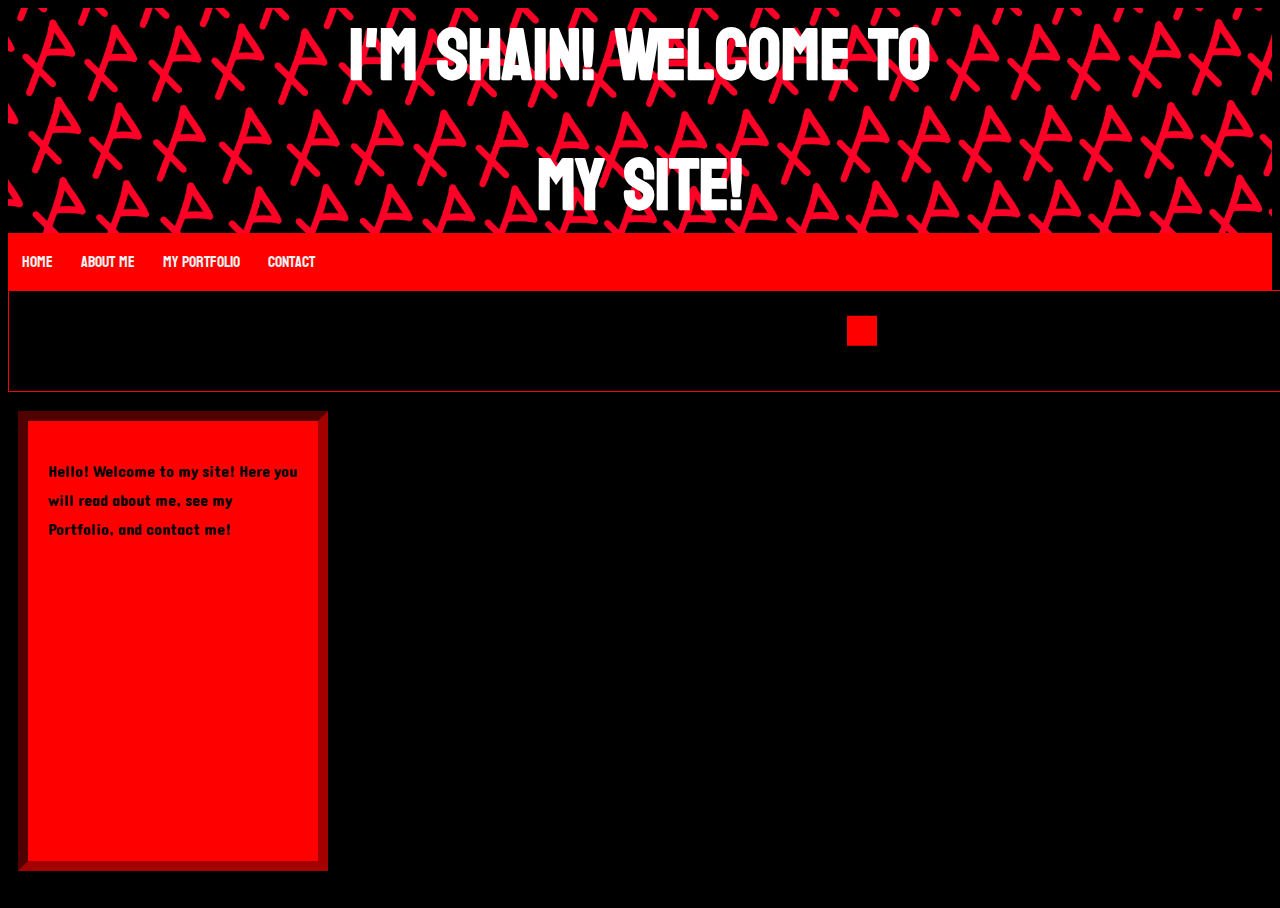
==== index.html @ 5d950d87 "Added base page files and CSS" ====
<!DOCTYPE html>
<html lang="en">
<head>
    <meta charset="UTF-8">
    <meta http-equiv="X-UA-Compatible" content="IE=edge">
    <meta name="viewport" content="width=device-width, initial-scale=1.0">
    <link rel="stylesheet" href="style.css">
    <link rel="preconnect" href="https://fonts.googleapis.com">
    <link rel="preconnect" href="https://fonts.gstatic.com" crossorigin>
    <link href="https://fonts.googleapis.com/css2?family=Dangrek&family=Koulen&display=swap" rel="stylesheet">
    <title>Home | Shain Hodzic</title>
</head>
<body>
    <div class="hero-image">
        <div class="hero-text">
            <h1>I'm Shain! Welcome to my site!</h1>
        </div>
    </div>
    <div id="navbar">
        <a href="index.html">Home</a>
        <a href="aboutme.html">About Me</a>
        <a href="myportfolio.html">My Portfolio</a>
        <a href="contact.html">Contact</a>
    </div>
    <div class = "Animation">
    <canvas id="Canvas" width="1880" height="100" style="border: 1px solid red;"></canvas>
    <script>
        
    const FPS = 120;
    var bs = 30;
    var bx, by;
    var xv, yv;
    var canvas, context;
        
    canvas = document.getElementById("Canvas");
    context = canvas.getContext("2d");
    setInterval(update, 1000 / FPS);
    bx = canvas.width / 2;
    by = canvas.height / 2;
        
    xv = Math.floor(Math.random() * 76 + 100) / FPS;
    yv = Math.floor(Math.random() * 76 + 100) / FPS;

    if (Math.floor(Math.random() * 2) == 0) {
        xv = -xv;
    }
    if (Math.floor(Math.random() * 2) == 0) {
        yv = -yv;
    }
        
    function update() {

        bx += xv;
        by += yv;
            
        if (bx - bs / 2 < 0 && xv < 0) {
            xv = -xv;
        }
        if (bx + bs / 2 > canvas.width && xv > 0) {
            xv = -xv;
        }
        if (by - bs / 2 < 0 && yv < 0) {
            yv = -yv;
        }
        if (by + bs / 2 > canvas.height && yv > 0) {
            yv = -yv;
        }
        context.fillStyle = "black";
        context.fillRect(0, 0, canvas.width, canvas.height);
        context.fillStyle = "red";
        context.fillRect(bx - bs / 2, by - bs / 2, bs, bs);
    }
</script>
</div>

<div class="stuff" id="section">
 <p>Hello! Welcome to my site! Here you will read about me, see
    my Portfolio, and contact me!</p> 
</div>
---- style.css ----
body, html {
    height: 100%;
    background-color: black;
    font-family: 'Dangrek', cursive;
}

h1, h2, h3, h4, h5, h6 {
    font-family: 'Koulen', cursive;
    font-size: 72px;
}

.hero-image {
    background-image: url("background.jpg");
    height: 25%;
    background-position: center;
    background-repeat: no-repeat;
    background-size: cover;
    position: relative;
}

/* Center the text over the image. */
.hero-text {
    text-align: center;
    position: absolute;
    top: 50%;
    left: 50%;
    transform: translate(-50%, -50%);
    color: white;
}
/*style the navbar*/
#navbar {
    overflow: hidden;
    background-color: #ff0000;
}

/* Navbar links */
#navbar a {
    float: left;
    display: block;
    color: #f2f2f2;
    font-family: 'Koulen', cursive;
    /* font-family rule copied from Google Fonts */
    text-align: center;
    padding: 14px;
    text-decoration: none;
}

#navbar a:hover {
    color: rgb(255, 0, 0);
    background-color: white;
}

.sticky {
    position: fixed;
    top: 0;
    width: 100%;
}

.sticky + .content {
    padding-top: 60px;
}

div.stuff {
    width: 250px;
    height:400px;
    /* height: fit-content; */
    word-wrap: break-word;
    overflow: auto;
    text-align: left;
    border-width: 10px;
    border-style: inset;
    border-color: rgb(165, 0, 0);
    float: left;
    margin: 10px;
    padding: 20px;
}

div#section {
    background-color: red;
}
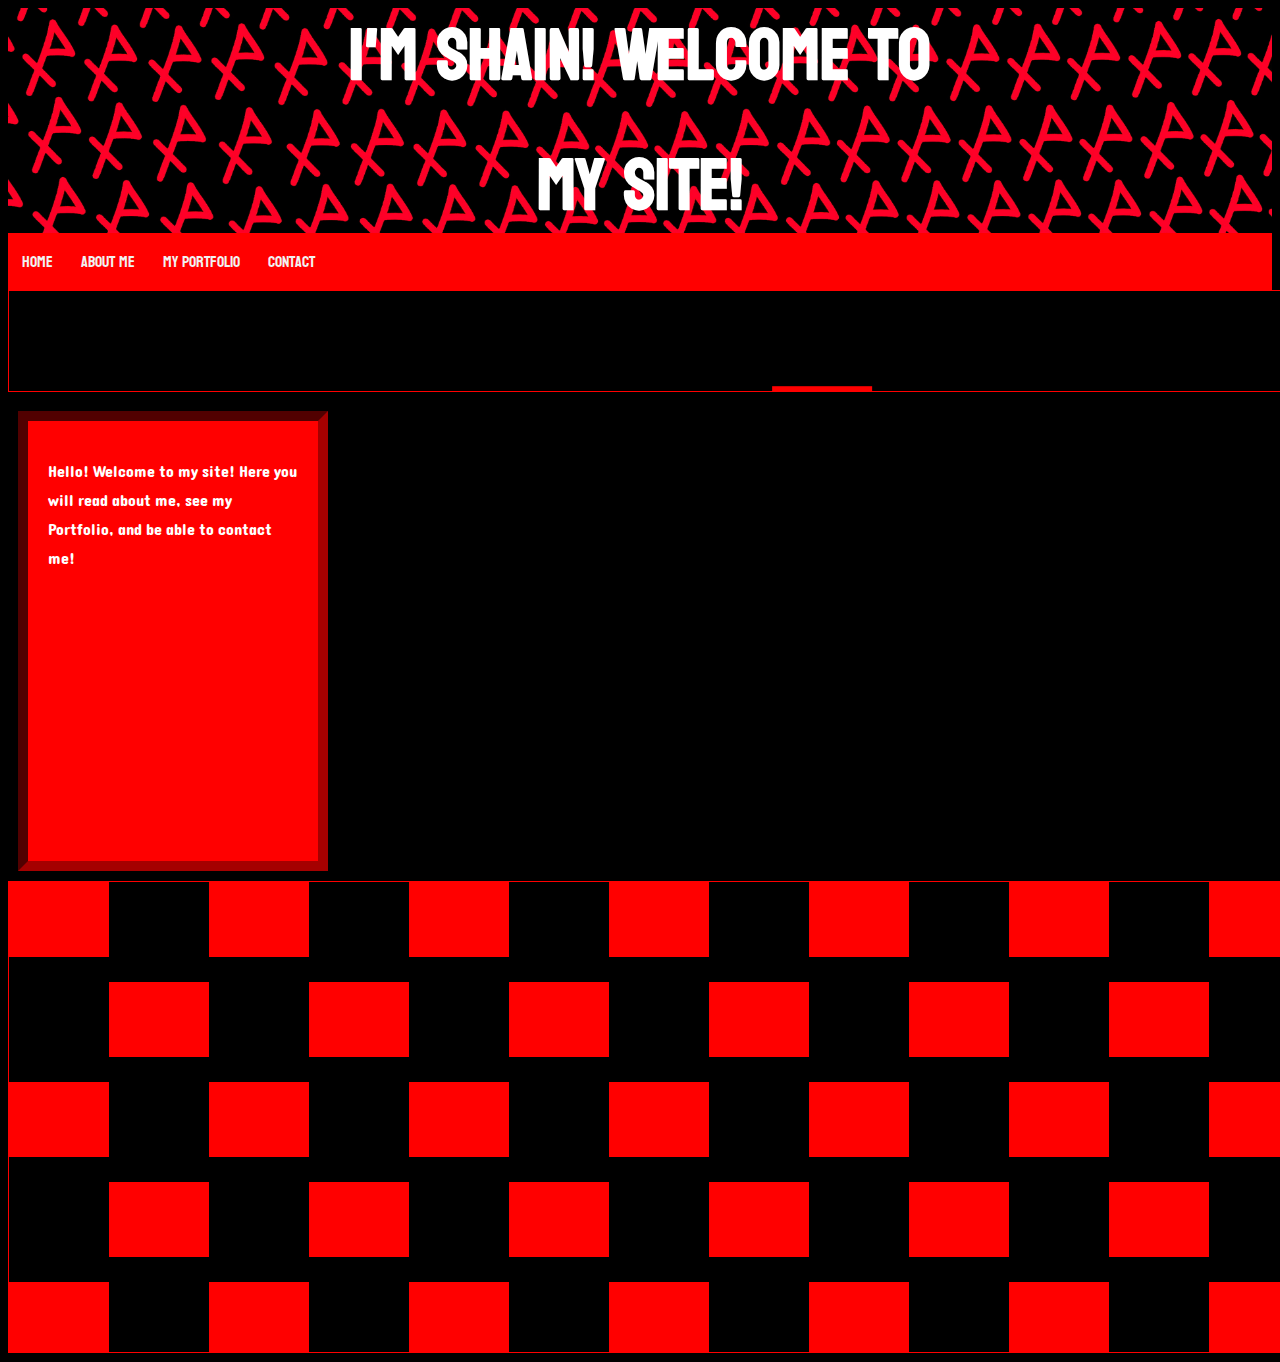
==== commit 6985e8ce: "Added more to Index page!" ====
--- a/index.html
+++ b/index.html
@@ -22,12 +22,14 @@
         <a href="myportfolio.html">My Portfolio</a>
         <a href="contact.html">Contact</a>
     </div>
-    <div class = "Animation">
-    <canvas id="Canvas" width="1880" height="100" style="border: 1px solid red;"></canvas>
-    <script>
+
+<div class = "Animation">
+<canvas id="Canvas" width="1880" height="100" style="border: 1px solid red;"></canvas>
+
+<script>
         
-    const FPS = 120;
-    var bs = 30;
+    const FPS = 60;
+    var bs = 100;
     var bx, by;
     var xv, yv;
     var canvas, context;
@@ -38,8 +40,8 @@
     bx = canvas.width / 2;
     by = canvas.height / 2;
         
-    xv = Math.floor(Math.random() * 76 + 100) / FPS;
-    yv = Math.floor(Math.random() * 76 + 100) / FPS;
+    xv = Math.floor(Math.random() * 76 + 120) / FPS;
+    yv = Math.floor(Math.random() * 76 + 120) / FPS;
 
     if (Math.floor(Math.random() * 2) == 0) {
         xv = -xv;
@@ -74,6 +76,59 @@
 </div>
 
 <div class="stuff" id="section">
- <p>Hello! Welcome to my site! Here you will read about me, see
-    my Portfolio, and contact me!</p> 
+ <p style="color:white;" style="font-size: 30px;">Hello! Welcome to my site! Here you will read about me, see
+    my Portfolio, and be able to contact me!</p> 
 </div>
+
+<div>
+    <canvas id="myCanvas2" width="1550" height="470" style="border:1px solid #ff0000;"></canvas>
+    <script>
+        var canvas = document.getElementById("myCanvas2");
+        var ctx = canvas.getContext("2d");
+        ctx.fillStyle = "#FF0000";
+        ctx.fillRect(0, 0, 100, 75);
+        ctx.fillRect(200, 0, 100, 75);
+        ctx.fillRect(400, 0, 100, 75);
+        ctx.fillRect(600, 0, 100, 75);
+        ctx.fillRect(800, 0, 100, 75);
+        ctx.fillRect(1000, 0, 100, 75);
+        ctx.fillRect(1200, 0, 100, 75);
+        ctx.fillRect(1400, 0, 100, 75);
+
+        ctx.fillRect(100, 100, 100, 75);
+        ctx.fillRect(300, 100, 100, 75);
+        ctx.fillRect(500, 100, 100, 75);
+        ctx.fillRect(700, 100, 100, 75);
+        ctx.fillRect(900, 100, 100, 75);
+        ctx.fillRect(1100, 100, 100, 75);
+        ctx.fillRect(1300, 100, 100, 75);
+        ctx.fillRect(1500, 100, 100, 75);
+
+        ctx.fillRect(0, 200, 100, 75);
+        ctx.fillRect(200, 200, 100, 75);
+        ctx.fillRect(400, 200, 100, 75);
+        ctx.fillRect(600, 200, 100, 75);
+        ctx.fillRect(800, 200, 100, 75);
+        ctx.fillRect(1000, 200, 100, 75);
+        ctx.fillRect(1200, 200, 100, 75);
+        ctx.fillRect(1400, 200, 100, 75);
+
+        ctx.fillRect(100, 300, 100, 75);
+        ctx.fillRect(300, 300, 100, 75);
+        ctx.fillRect(500, 300, 100, 75);
+        ctx.fillRect(700, 300, 100, 75);
+        ctx.fillRect(900, 300, 100, 75);
+        ctx.fillRect(1100, 300, 100, 75);
+        ctx.fillRect(1300, 300, 100, 75);
+        ctx.fillRect(1500, 300, 100, 75);
+
+        ctx.fillRect(0, 400, 100, 75);
+        ctx.fillRect(200, 400, 100, 75);
+        ctx.fillRect(400, 400, 100, 75);
+        ctx.fillRect(600, 400, 100, 75);
+        ctx.fillRect(800, 400, 100, 75);
+        ctx.fillRect(1000, 400, 100, 75);
+        ctx.fillRect(1200, 400, 100, 75);
+        ctx.fillRect(1400, 400, 100, 75);
+    </script>
+</div>